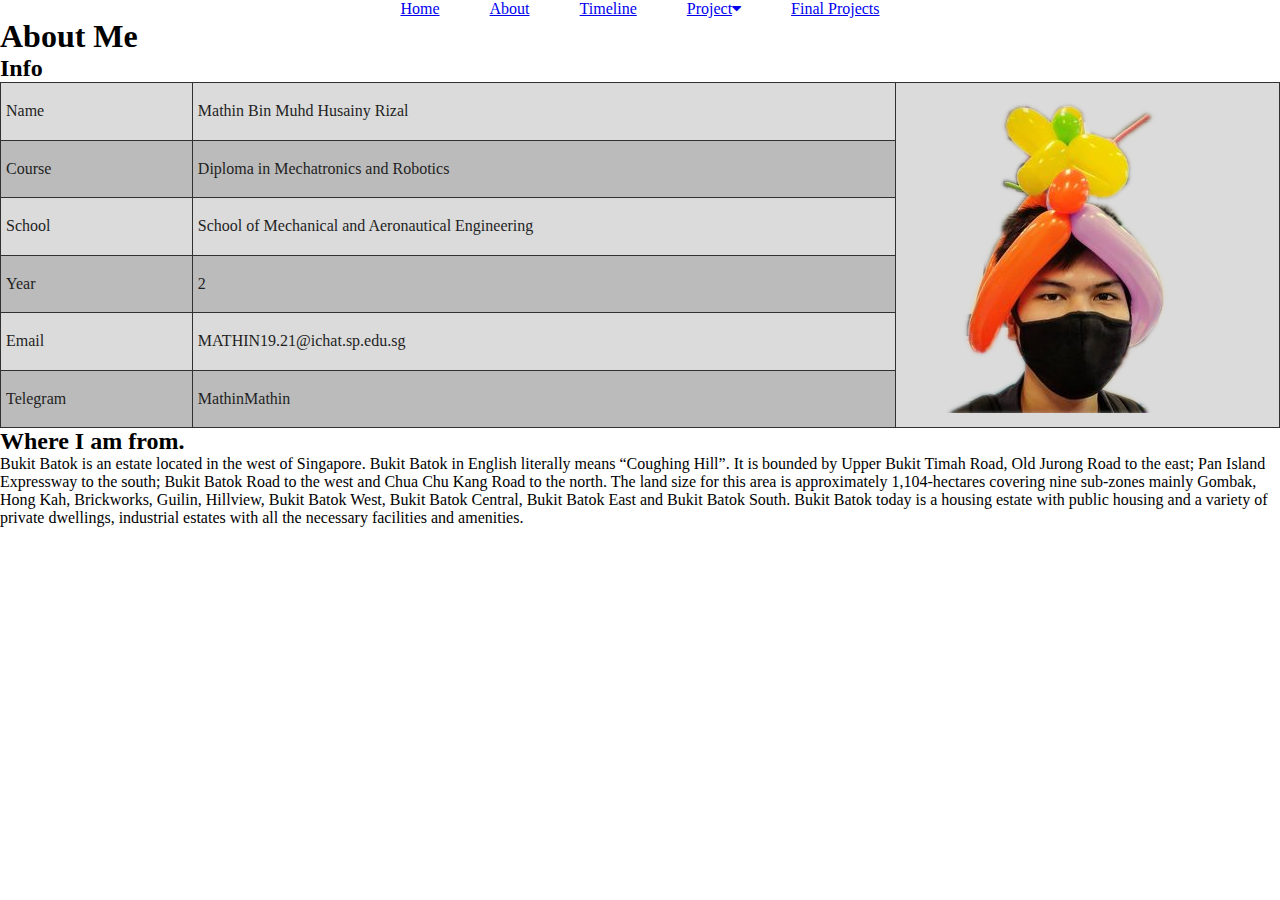
==== about.html @ 5cc2394f "MathinWebsite" ====
<!DOCTYPE html>
<html>
    <head>
        <meta charset="utf-8" />
        <meta name="viewport" content="width=device-width, initail-scale=1" />
        <title>Mathin's Homesite</title>
        <link rel="stylesheet" type="text/css" href="style.css" />
        <link rel="stylesheet" href="https://cdnjs.cloudflare.com/ajax/libs/font-awesome/4.7.0/css/font-awesome.min.css" />
    </head>
    <body>
        <!--NavBar-->
        <div class="topnav">
            <ul class="navbar">
                <li><a class="active" href="index.html">Home</a></li>
                <li><a href="about.html">About</a></li>
                <li><a href="#Timeline">Timeline</a></li>
                <li id="project">
                    <a href="#Project">Project<i class="fa fa-caret-down"></i></a>
                    <ul class="dropdown">
                        <li><a href="#">Computer Aided Design</a></li>
                        <li><a href="#">Arduino</a></li>
                        <li><a href="#">Peehee</a></li>
                    </ul>
                </li>
                <li><a href="#FinalProject">Final Projects</a></li>
            </ul>
        </div>
        <!--Profile-->
        <div class="aboutme">
            <h1>About Me</h1>
            <h2>Info</h2>
            <table style="width:100%">
                <table id="t01">
                  <colgroup>
                    <col span="1" style="width: 15%;">
                    <col span="1" style="width: 55%;">
                    <col span="1" style="width: 30%;">
                 </colgroup>
                <tbody>
                  <tr>
                    <td>Name</td>
                    <td>Mathin Bin Muhd Husainy Rizal</td>
                    <td rowspan="6" id="tpicborder"><img src="image/ProfilePicEP1000.png"alt="profile of Mathin" id="tpic"/></td>
                  </tr>
                  <tr>
                    <td>Course</td>
                    <td>Diploma in Mechatronics and Robotics</td>
                  </tr>
                  <tr>
                    <td>School</td>
                    <td>School of Mechanical and Aeronautical Engineering</td>
                  </tr>
                  <tr>
                    <td>Year</td>
                    <td>2</td>
                  </tr>
                  <tr>
                    <td>Email</td>
                    <td>MATHIN19.21@ichat.sp.edu.sg</td>
                  </tr>
                  <tr>
                    <td>Telegram</td>
                    <td>MathinMathin</td>
                  </tr>
        
                  
                </tbody>
                </table>
                </table>
        </div>
        <div class="moreme">
            <h2>Where I am from.</h2>
            <p>Bukit Batok is an estate located in the west of Singapore. Bukit Batok in English literally means “Coughing Hill”. It is bounded by Upper Bukit Timah Road, Old Jurong Road to the east; Pan Island Expressway to the south; Bukit Batok Road to the west and Chua Chu Kang Road to the north. The land size for this area is approximately 1,104-hectares covering nine sub-zones mainly Gombak, Hong Kah, Brickworks, Guilin, Hillview, Bukit Batok West, Bukit Batok Central, Bukit Batok East and Bukit Batok South. Bukit Batok today is a housing estate with public housing and a variety of private dwellings, industrial estates with all the necessary facilities and amenities.</p>
        </div>
    </body>
</html>
---- style.css ----
*, *::before, *::after {
    margin: 0;
    padding: 0;
    box-sizing: border-box;
}
.topnav {
    display:flex;
    justify-content:center;
}
.topnav .navbar{
    gap:50px 50px;
    display:flex;

}

.topnav .dropdown li{
    position:relative;
}
.topnav .dropdown{
    display:none;
    position: absolute;
}
#project:hover .dropdown{
    display:block;
    flex-direction: column;
}
ul { 
    list-style: none; 
}

table, th, td {
    color: #1f1f1f;
    text-align: left;
    padding-top: 10px;
    padding-bottom: 10px;
    padding-left: 5px;
    padding-right: 20px;
    border-top: 50px;
    border: 1px solid #313131;
    border-collapse: collapse;
  }

    #t01 tr:nth-child(even) {
      background-color: rgb(187, 187, 187);
    }

    #t01 tr:nth-child(odd) {
      background-color: rgb(219, 219, 219);
    }
    #t01 th {
      color: white;
      background-color: rgb(0, 0, 0);
    }

  #t01{
    width: 100%;
}
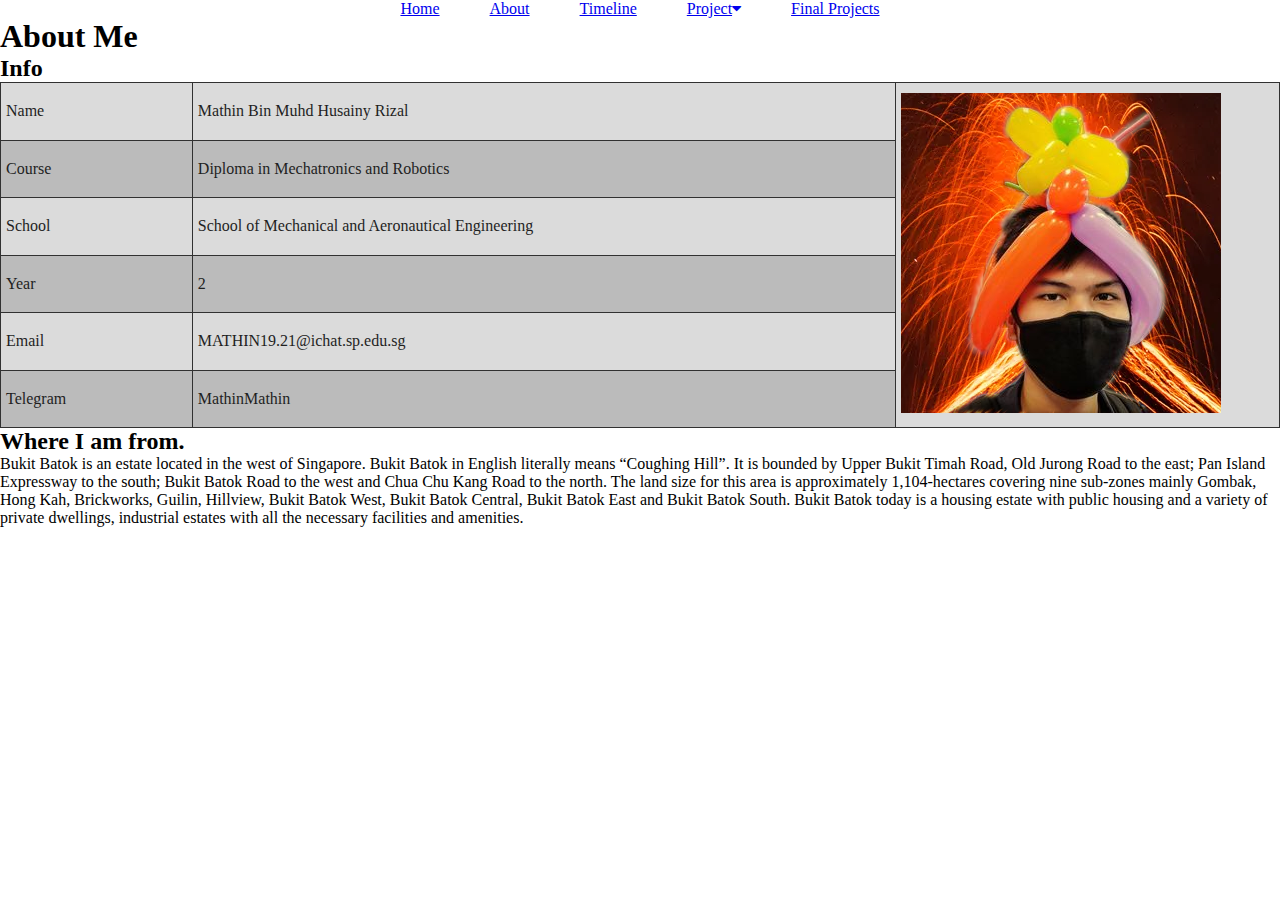
==== commit f27a84d9: "Mathin Website" ====
--- a/about.html
+++ b/about.html
@@ -40,7 +40,7 @@
                   <tr>
                     <td>Name</td>
                     <td>Mathin Bin Muhd Husainy Rizal</td>
-                    <td rowspan="6" id="tpicborder"><img src="image/ProfilePicEP1000.png"alt="profile of Mathin" id="tpic"/></td>
+                    <td rowspan="6" id="tpicborder"><img src="image/ProfilePicEP1000(1).png"alt="profile of Mathin" id="tpic"/></td>
                   </tr>
                   <tr>
                     <td>Course</td>
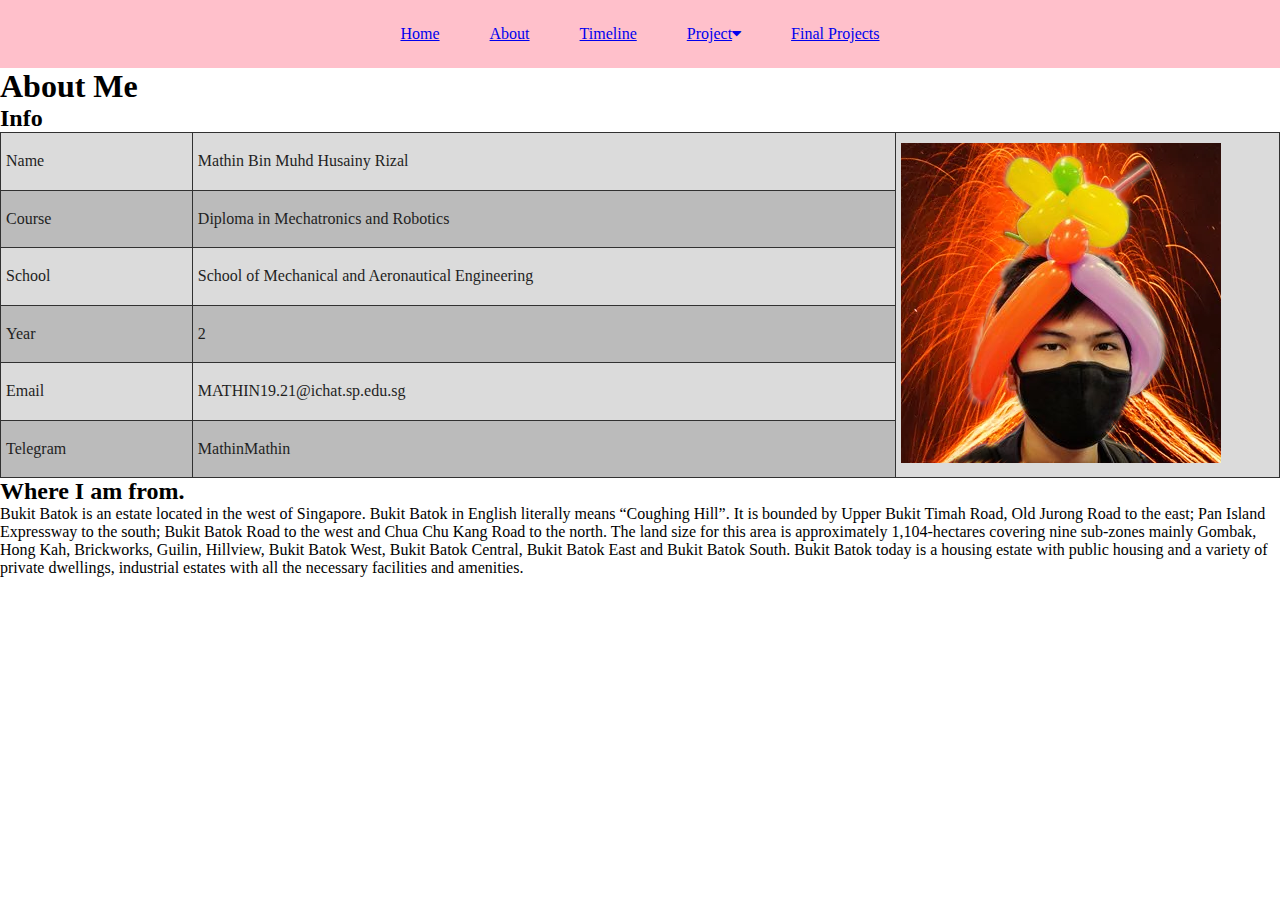
==== commit eaf2257b: "Mathin Website" ====
--- a/about.html
+++ b/about.html
@@ -13,7 +13,7 @@
             <ul class="navbar">
                 <li><a class="active" href="index.html">Home</a></li>
                 <li><a href="about.html">About</a></li>
-                <li><a href="#Timeline">Timeline</a></li>
+                <li><a href="timeline.html">Timeline</a></li>
                 <li id="project">
                     <a href="#Project">Project<i class="fa fa-caret-down"></i></a>
                     <ul class="dropdown">
--- a/style.css
+++ b/style.css
@@ -1,57 +1,106 @@
 *, *::before, *::after {
-    margin: 0;
-    padding: 0;
-    box-sizing: border-box;
+  margin: 0;
+  padding: 0;
+  box-sizing: border-box;
 }
+
 .topnav {
-    display:flex;
-    justify-content:center;
+  display: flex;
+  justify-content: space-evenly;
+  background-color: pink;
 }
-.topnav .navbar{
-    gap:50px 50px;
-    display:flex;
 
+.navbar{
+  display: flex;
+  justify-content: center;
+  flex-wrap: wrap;
+  align-items: center;
+}
+
+.navbar > li{
+  margin: 0 25px;
+  padding: 25px 0;
 }
 
 .topnav .dropdown li{
-    position:relative;
+  position:relative;
+  padding: 5px 0;
 }
 .topnav .dropdown{
-    display:none;
-    position: absolute;
+  display:none;
+  position: absolute;
 }
 #project:hover .dropdown{
-    display:block;
-    flex-direction: column;
+  display:block;
+  flex-direction: column;
+  background-color: pink;
+  color: black;
+  border-style: solid;
+  padding: 0 10px;
+  margin-top: 20px;
 }
 ul { 
-    list-style: none; 
+  list-style: none; 
 }
 
 table, th, td {
-    color: #1f1f1f;
-    text-align: left;
-    padding-top: 10px;
-    padding-bottom: 10px;
-    padding-left: 5px;
-    padding-right: 20px;
-    border-top: 50px;
-    border: 1px solid #313131;
-    border-collapse: collapse;
+  color: #1f1f1f;
+  text-align: left;
+  padding-top: 10px;
+  padding-bottom: 10px;
+  padding-left: 5px;
+  padding-right: 20px;
+  border-top: 50px;
+  border: 1px solid #313131;
+  border-collapse: collapse;
+}
+
+  #t01 tr:nth-child(even) {
+    background-color: rgb(187, 187, 187);
   }
 
-    #t01 tr:nth-child(even) {
-      background-color: rgb(187, 187, 187);
-    }
+  #t01 tr:nth-child(odd) {
+    background-color: rgb(219, 219, 219);
+  }
+  #t01 th {
+    color: white;
+    background-color: rgb(0, 0, 0);
+  }
 
-    #t01 tr:nth-child(odd) {
-      background-color: rgb(219, 219, 219);
-    }
-    #t01 th {
-      color: white;
-      background-color: rgb(0, 0, 0);
-    }
+#t01{
+  width: 100%;
+}
+#cards{
+  display:flex;
+  flex-direction: column;
+  align-content:center;
+}
+/*Head Title Arrangement*/
+#cards .headtitle{
+  display:flex;
+  flex-direction: column;
+  align-content:center;
+}
+/*Card Arrangement*/
+.title {
+  border-bottom: 1px solid #ccc;
+  max-width: 90%;
+  margin: 40px auto;
+}
 
-  #t01{
-    width: 100%;
+.title-note {
+  font-size: 80%;
+  color: #999;
+}
+
+.flex-title {
+  display: flex;
+  align-items: flex-end;
+  flex-wrap: wrap;
+}
+.flex-title > span {
+  white-space: nowrap;
+}
+.flex-title .title-main {
+  flex-grow: 1;
 }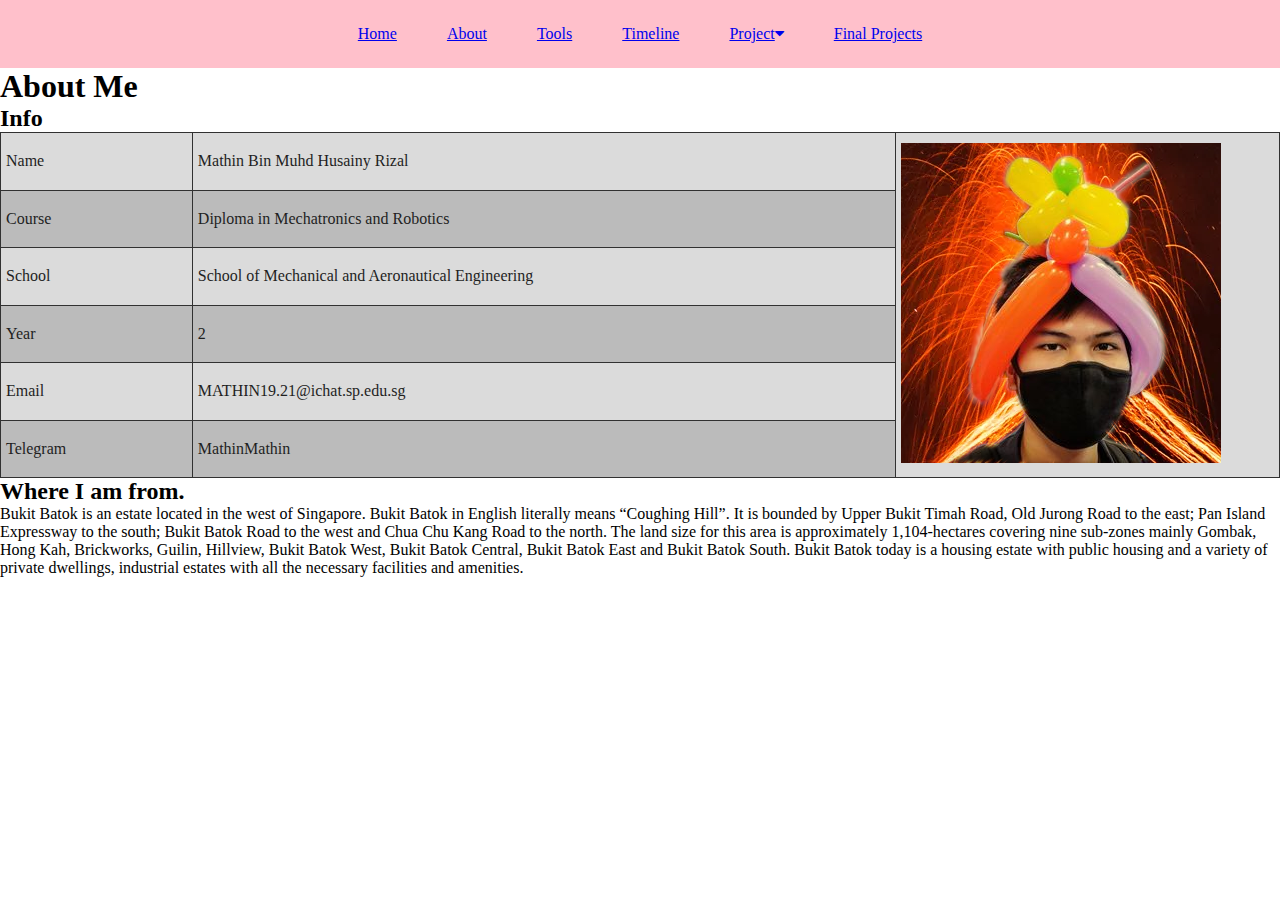
==== commit ef3709b3: "Mathin Website" ====
--- a/about.html
+++ b/about.html
@@ -13,13 +13,17 @@
             <ul class="navbar">
                 <li><a class="active" href="index.html">Home</a></li>
                 <li><a href="about.html">About</a></li>
+                <li><a href="tools.html">Tools</a></li>
                 <li><a href="timeline.html">Timeline</a></li>
                 <li id="project">
                     <a href="#Project">Project<i class="fa fa-caret-down"></i></a>
                     <ul class="dropdown">
-                        <li><a href="#">Computer Aided Design</a></li>
+                        <li><a href="website.html">Website Design</a></li>
+                        <li><a href="computergraphics.html">Computer Graphics</a></li>
+                        <li><a href="#">CaD</a></li>
+                        <li><a href="#">3D Modeling</a></li>
+                        <li><a href="#">Lazer Cutting & 3D printing</a></li>
                         <li><a href="#">Arduino</a></li>
-                        <li><a href="#">Peehee</a></li>
                     </ul>
                 </li>
                 <li><a href="#FinalProject">Final Projects</a></li>
--- a/style.css
+++ b/style.css
@@ -70,16 +70,17 @@
 #t01{
   width: 100%;
 }
-#cards{
+#header{
   display:flex;
   flex-direction: column;
-  align-content:center;
 }
 /*Head Title Arrangement*/
-#cards .headtitle{
-  display:flex;
+#header .headtop{
+  display: flex;
   flex-direction: column;
-  align-content:center;
+  align-content: center;
+  justify-content: center;
+  align-items: center;
 }
 /*Card Arrangement*/
 .title {
@@ -90,7 +91,7 @@
 
 .title-note {
   font-size: 80%;
-  color: #999;
+  color: rgb(153, 153, 153);
 }
 
 .flex-title {
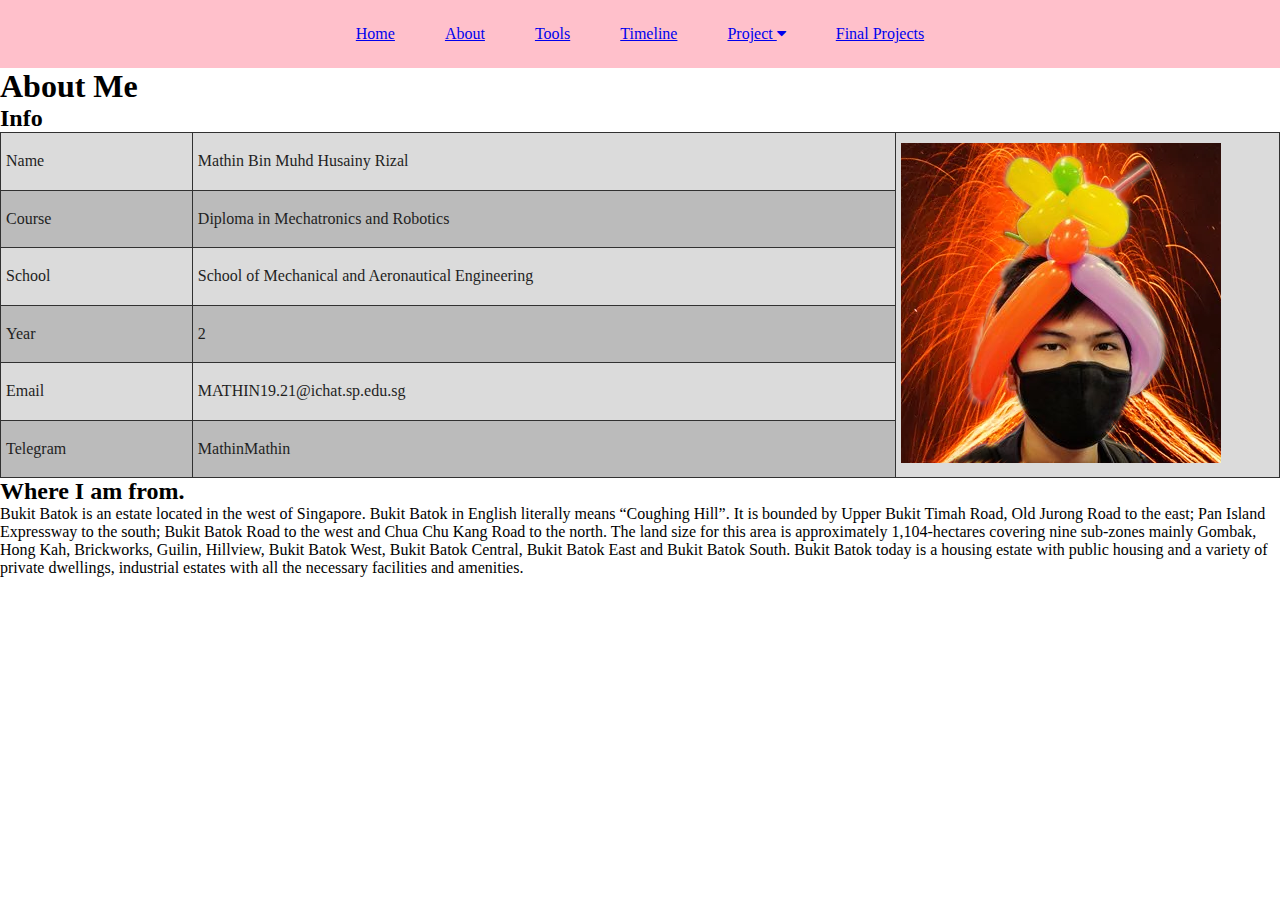
==== commit 877f4a01: "Mathin-Website" ====
--- a/about.html
+++ b/about.html
@@ -16,17 +16,17 @@
                 <li><a href="tools.html">Tools</a></li>
                 <li><a href="timeline.html">Timeline</a></li>
                 <li id="project">
-                    <a href="#Project">Project<i class="fa fa-caret-down"></i></a>
+                    <a href="#Project">Project <i class="fa fa-caret-down"></i></a>
                     <ul class="dropdown">
                         <li><a href="website.html">Website Design</a></li>
                         <li><a href="computergraphics.html">Computer Graphics</a></li>
-                        <li><a href="#">CaD</a></li>
-                        <li><a href="#">3D Modeling</a></li>
-                        <li><a href="#">Lazer Cutting & 3D printing</a></li>
-                        <li><a href="#">Arduino</a></li>
+                        <li><a href="CAD.html">CaD</a></li>
+                        <li><a href="model3d.html">3D Modeling</a></li>
+                        <li><a href="lazer&3d.html">Lazer Cutting & 3D printing</a></li>
+                        <li><a href="arduino.html">Arduino</a></li>
                     </ul>
                 </li>
-                <li><a href="#FinalProject">Final Projects</a></li>
+                <li><a href="finalproject.html">Final Projects</a></li>
             </ul>
         </div>
         <!--Profile-->
--- a/style.css
+++ b/style.css
@@ -34,7 +34,7 @@
   display:block;
   flex-direction: column;
   background-color: pink;
-  color: black;
+  color: rgb(255, 5, 159);
   border-style: solid;
   padding: 0 10px;
   margin-top: 20px;
@@ -73,6 +73,7 @@
 #header{
   display:flex;
   flex-direction: column;
+  align-items:center;
 }
 /*Head Title Arrangement*/
 #header .headtop{
@@ -81,19 +82,51 @@
   align-content: center;
   justify-content: center;
   align-items: center;
+  margin:10px auto;
 }
-/*Card Arrangement*/
+.lessonhead{
+  border-radius: 20px;
+  background: #914273;
+  padding: 0px 20px;
+  /*margin: 10px auto;*/
+  width: 90%;
+}
+/*Card Arrangement for Timeline*/
+.lessonhead .intro{
+  display: flex;
+  margin: 10px auto;
+}
+.lessonhead .work{
+  margin: 10px auto;
+  padding: 0px 10px;
+}
+/*CSS for the links*/
+
+.lessonhead .work .links:visited{
+  text-decoration:none;
+  color: rgb(25, 0, 255);
+  background-color: transparent;
+}
+.lessonhead .work .links:hover{
+  color: rgb(255, 255, 255);
+  background-color: transparent;
+  text-decoration: underline;
+}
+
+.lessonhead .work .links:active{
+  color: rgb(0, 255, 55);
+  background-color: transparent;
+  text-decoration: underline;
+}
+/*The line thing*/
 .title {
   border-bottom: 1px solid #ccc;
-  max-width: 90%;
-  margin: 40px auto;
+  margin: 10px auto;
 }
-
 .title-note {
   font-size: 80%;
-  color: rgb(153, 153, 153);
+  color: rgb(236, 171, 225);
 }
-
 .flex-title {
   display: flex;
   align-items: flex-end;
@@ -104,4 +137,10 @@
 }
 .flex-title .title-main {
   flex-grow: 1;
+}
+/*line*/
+.vertical {
+  border-left: 6px solid black;
+  height: 25px;
+  left: 50%;
 }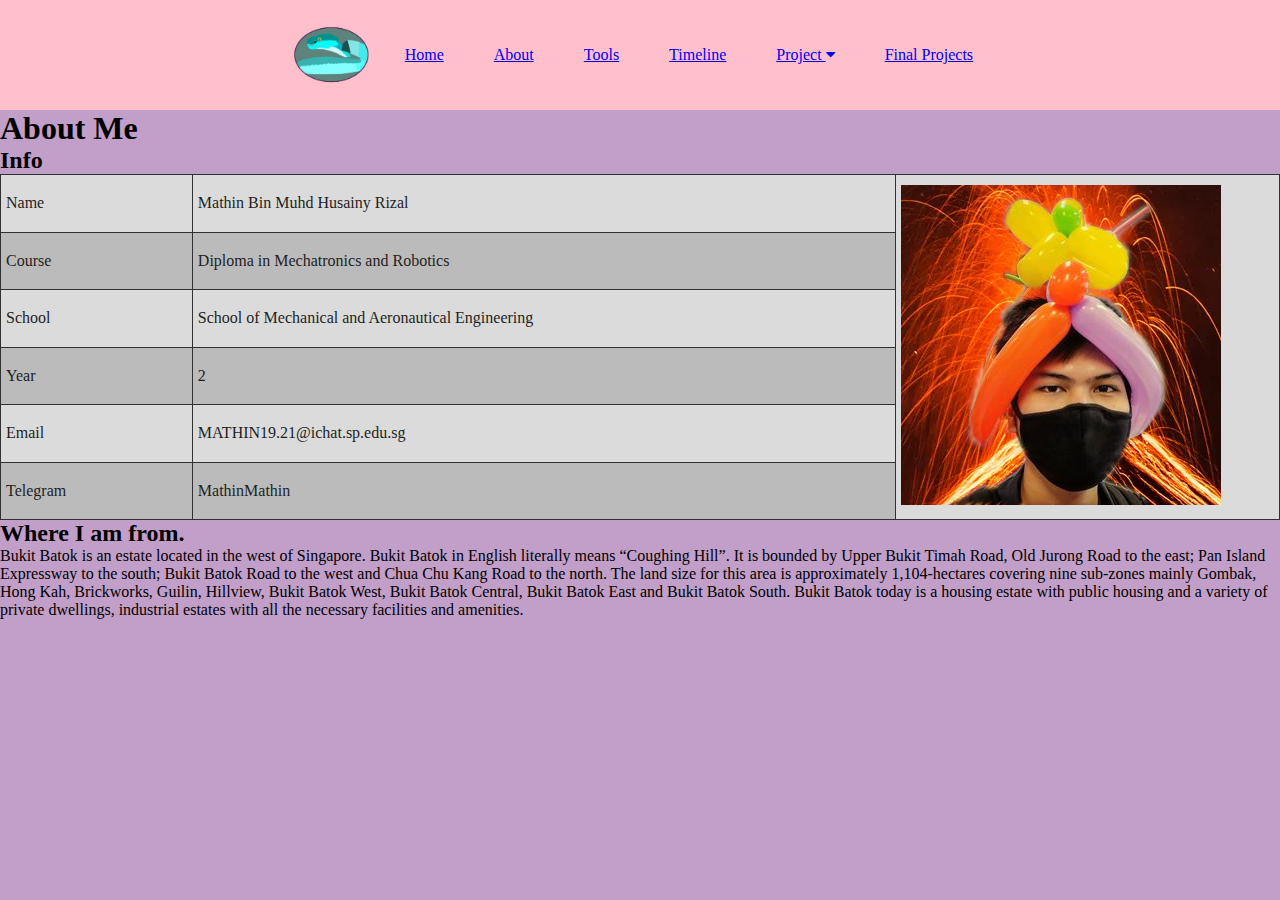
==== commit cd3f96fa: "Website logo" ====
--- a/about.html
+++ b/about.html
@@ -11,6 +11,7 @@
         <!--NavBar-->
         <div class="topnav">
             <ul class="navbar">
+              <img src ="image\LogoDesign.png" id ="logo">
                 <li><a class="active" href="index.html">Home</a></li>
                 <li><a href="about.html">About</a></li>
                 <li><a href="tools.html">Tools</a></li>
--- a/style.css
+++ b/style.css
@@ -3,11 +3,20 @@
   padding: 0;
   box-sizing: border-box;
 }
-
+body {
+  background-color: rgb(194, 159, 201);
+}
 .topnav {
   display: flex;
   justify-content: space-evenly;
   background-color: pink;
+}
+/* Logo */
+#logo {
+  padding-left: 10px;
+  padding-right: 10px;
+  float: left;
+  height: 110px;
 }
 
 .navbar{
@@ -72,6 +81,8 @@
 }
 #header{
   display:flex;
+  margin: 0 5%;
+  background-color: rgb(132, 107, 179);
   flex-direction: column;
   align-items:center;
 }
@@ -88,7 +99,7 @@
   border-radius: 20px;
   background: #914273;
   padding: 0px 20px;
-  /*margin: 10px auto;*/
+  margin: 10px auto;
   width: 90%;
 }
 /*Card Arrangement for Timeline*/
@@ -138,9 +149,79 @@
 .flex-title .title-main {
   flex-grow: 1;
 }
-/*line*/
+/*vertical line*/
 .vertical {
   border-left: 6px solid black;
   height: 25px;
   left: 50%;
+  /*use this in html: <div class= "vertical"></div>*/
+}
+
+/*Projects layout*/
+.lessonhead2{
+  border-radius: 20px;
+  background: #914875;
+  padding: 0px 20px;
+  margin: 10px auto;
+  width: 50%;
+}
+/*Card Arrangement for Timeline*/
+.lessonhead2 .skip{
+  margin: 10px auto;
+}
+.lessonhead2 .work{
+  margin: 10px auto;
+  padding: 0px 10px;
+}
+/*CSS for the links*/
+
+.lessonhead2 .work .links:visited{
+  text-decoration:none;
+  color: rgb(25, 0, 255);
+  background-color: transparent;
+}
+.lessonhead2 .work .links:hover{
+  color: rgb(255, 255, 255);
+  background-color: transparent;
+  text-decoration: underline;
+}
+
+.lessonhead2 .work .links:active{
+  color: rgb(0, 255, 55);
+  background-color: transparent;
+  text-decoration: underline;
+}
+
+.section {
+  border-radius: 20px;
+  padding: 0px 20px;
+  margin: 10px auto;
+  width: 80%;
+}
+.section .sectionhead{
+  text-decoration: underline;
+  text-align: center;
+  margin: 10px auto;
+}
+/*Picture formatting*/
+figure {
+  display: block;
+  margin-block-start: 1em;
+  margin-block-end: 1em;
+  margin-inline-start: 40px;
+  margin-inline-end: 40px;
+}
+.grppic {
+  display:flex;
+  margin: 10px auto;
+}
+.pic {
+  flex: 50%;
+  padding: 5px;
+}
+/*Fusion 360*/
+iframe {
+  height: 650px;
+  border: 2px solid rgba(168, 168, 168, 0.1);
+  border-radius: 10px;
 }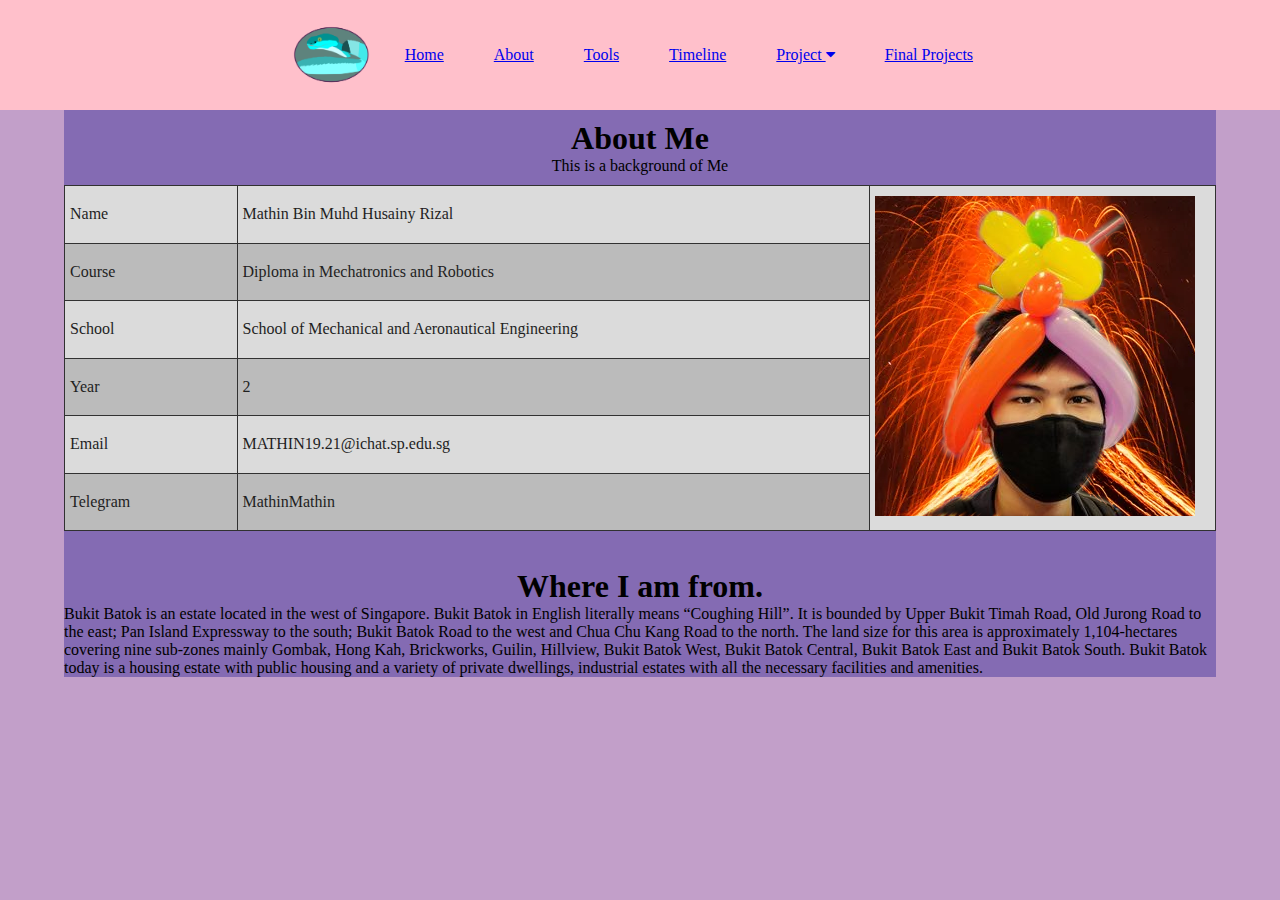
==== commit cc0ec7ac: "final project update" ====
--- a/about.html
+++ b/about.html
@@ -31,51 +31,53 @@
             </ul>
         </div>
         <!--Profile-->
-        <div class="aboutme">
-            <h1>About Me</h1>
-            <h2>Info</h2>
-            <table style="width:100%">
-                <table id="t01">
-                  <colgroup>
-                    <col span="1" style="width: 15%;">
-                    <col span="1" style="width: 55%;">
-                    <col span="1" style="width: 30%;">
-                 </colgroup>
-                <tbody>
-                  <tr>
-                    <td>Name</td>
-                    <td>Mathin Bin Muhd Husainy Rizal</td>
-                    <td rowspan="6" id="tpicborder"><img src="image/ProfilePicEP1000(1).png"alt="profile of Mathin" id="tpic"/></td>
-                  </tr>
-                  <tr>
-                    <td>Course</td>
-                    <td>Diploma in Mechatronics and Robotics</td>
-                  </tr>
-                  <tr>
-                    <td>School</td>
-                    <td>School of Mechanical and Aeronautical Engineering</td>
-                  </tr>
-                  <tr>
-                    <td>Year</td>
-                    <td>2</td>
-                  </tr>
-                  <tr>
-                    <td>Email</td>
-                    <td>MATHIN19.21@ichat.sp.edu.sg</td>
-                  </tr>
-                  <tr>
-                    <td>Telegram</td>
-                    <td>MathinMathin</td>
-                  </tr>
-        
-                  
-                </tbody>
-                </table>
-                </table>
-        </div>
-        <div class="moreme">
-            <h2>Where I am from.</h2>
-            <p>Bukit Batok is an estate located in the west of Singapore. Bukit Batok in English literally means “Coughing Hill”. It is bounded by Upper Bukit Timah Road, Old Jurong Road to the east; Pan Island Expressway to the south; Bukit Batok Road to the west and Chua Chu Kang Road to the north. The land size for this area is approximately 1,104-hectares covering nine sub-zones mainly Gombak, Hong Kah, Brickworks, Guilin, Hillview, Bukit Batok West, Bukit Batok Central, Bukit Batok East and Bukit Batok South. Bukit Batok today is a housing estate with public housing and a variety of private dwellings, industrial estates with all the necessary facilities and amenities.</p>
-        </div>
+        <div id ="header">
+          <div class = "headtop">
+              <h1>About Me</h1>
+              <p>This is a background of Me</p>
+          </div>
+          <table style="width:100%">
+            <table id="t01">
+              <colgroup>
+                <col span="1" style="width: 15%;">
+                <col span="1" style="width: 55%;">
+                <col span="1" style="width: 30%;">
+             </colgroup>
+            <tbody>
+              <tr>
+                <td>Name</td>
+                <td>Mathin Bin Muhd Husainy Rizal</td>
+                <td rowspan="6" id="tpicborder"><img src="image/ProfilePicEP1000(1).png"alt="profile of Mathin" id="tpic"/></td>
+              </tr>
+              <tr>
+                <td>Course</td>
+                <td>Diploma in Mechatronics and Robotics</td>
+              </tr>
+              <tr>
+                <td>School</td>
+                <td>School of Mechanical and Aeronautical Engineering</td>
+              </tr>
+              <tr>
+                <td>Year</td>
+                <td>2</td>
+              </tr>
+              <tr>
+                <td>Email</td>
+                <td>MATHIN19.21@ichat.sp.edu.sg</td>
+              </tr>
+              <tr>
+                <td>Telegram</td>
+                <td>MathinMathin</td>
+              </tr>
+    
+              
+            </tbody>
+            </table>
+            </table>
+          
+              <h1><br>Where I am from.</h1>
+              <p1>Bukit Batok is an estate located in the west of Singapore. Bukit Batok in English literally means “Coughing Hill”. It is bounded by Upper Bukit Timah Road, Old Jurong Road to the east; Pan Island Expressway to the south; Bukit Batok Road to the west and Chua Chu Kang Road to the north. The land size for this area is approximately 1,104-hectares covering nine sub-zones mainly Gombak, Hong Kah, Brickworks, Guilin, Hillview, Bukit Batok West, Bukit Batok Central, Bukit Batok East and Bukit Batok South. Bukit Batok today is a housing estate with public housing and a variety of private dwellings, industrial estates with all the necessary facilities and amenities.</p1>
+         
+      </div>
     </body>
 </html>
--- a/style.css
+++ b/style.css
@@ -73,7 +73,7 @@
   }
   #t01 th {
     color: white;
-    background-color: rgb(0, 0, 0);
+    background-color: rgb(182, 5, 167);
   }
 
 #t01{
@@ -224,4 +224,43 @@
   height: 650px;
   border: 2px solid rgba(168, 168, 168, 0.1);
   border-radius: 10px;
+}
+/*Tool Cards*/
+.header .tool{
+  display: flex;
+  flex-direction: column;
+  align-items: center;
+  padding: 36px 0;
+}
+.toolcontainer{
+  display: flex;
+  flex-wrap: wrap;
+  justify-content: center;
+  gap: 30px;
+  margin: 40px auto;
+}
+.toolcontainer .toolcard{
+  display: flex;
+  flex-direction: column;
+  padding: 16px;
+  max-width: 330px;
+  height: 400px;
+  background-color: rgb(255, 255, 255);
+  border-radius: 10px;
+  box-shadow: rgb(0 0 0 / 10%) 0px 20px 25px -5px, rgb(0 0 0 / 4%) 0px 10px 10px -5px;
+  transition: 0.4s ease-out;
+}
+.toolcontainer p1{
+  display: flex;
+  align-items: center;
+  text-align: justify;
+}
+.toolcontainer h2 {
+  padding: 10px 0;
+}
+/*video*/
+.video {
+  display:flex;
+  flex-direction: row-reverse;
+  justify-content: flex-end;
 }